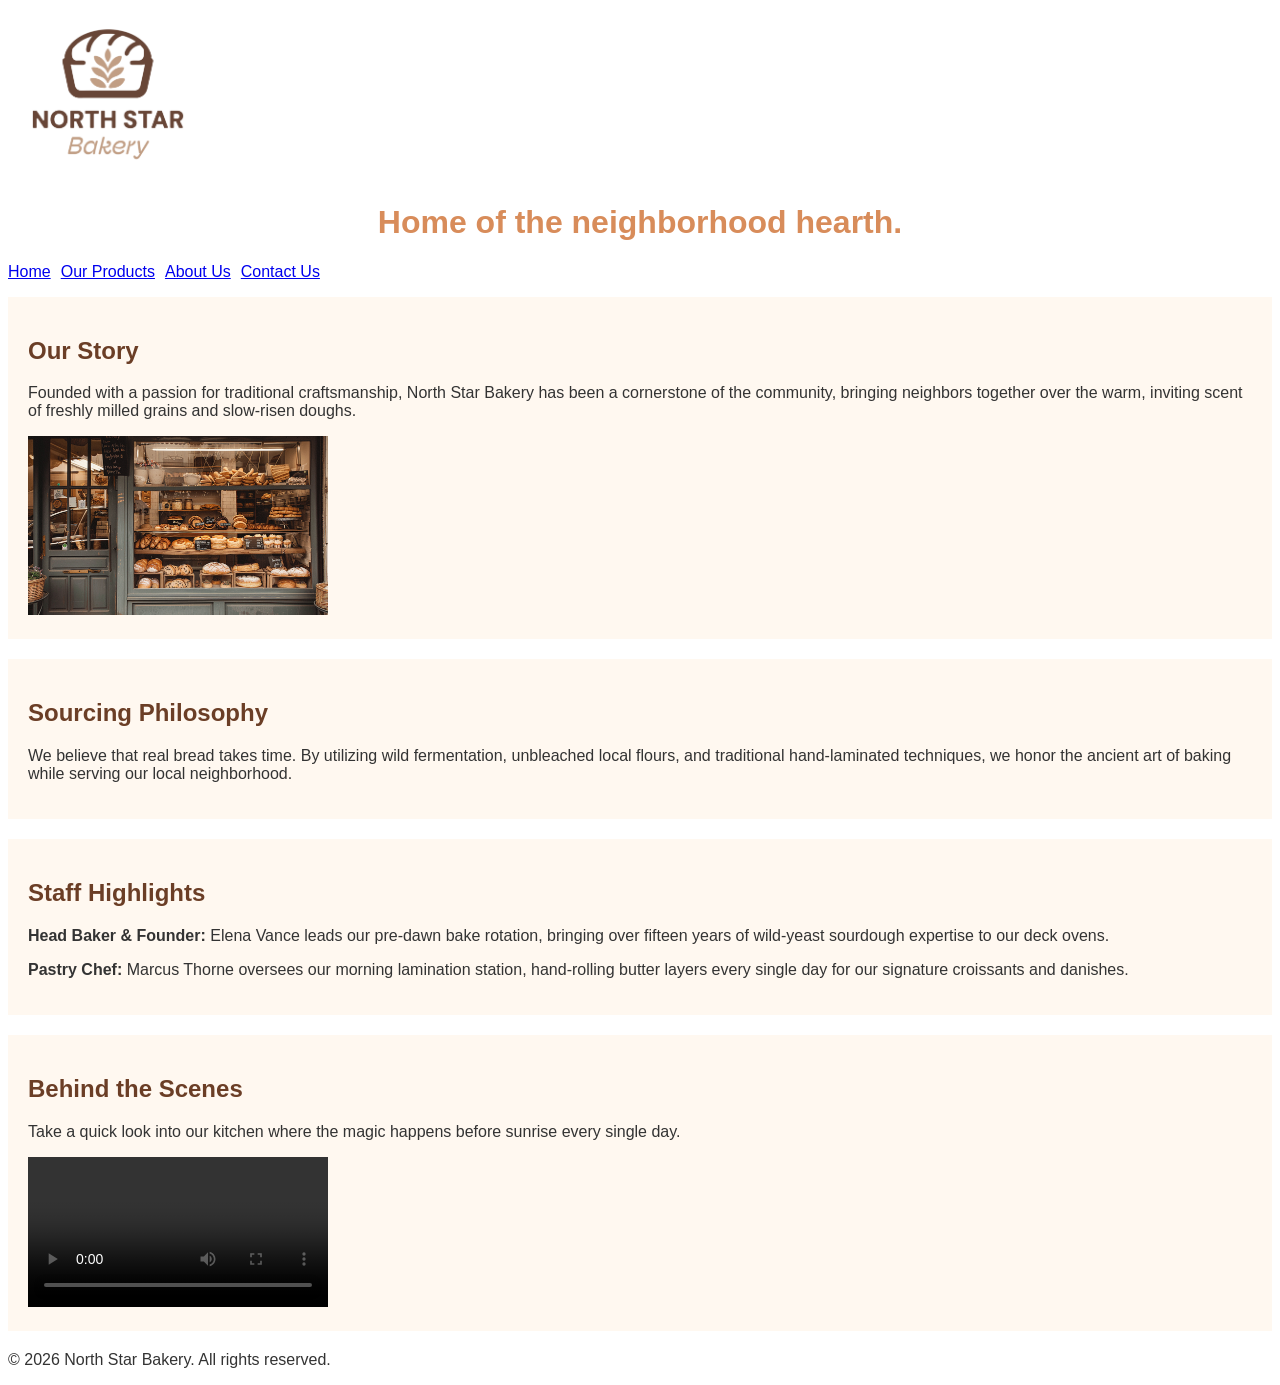
==== about.html @ 63020201 "first commit" ====
<!DOCTYPE html>
<html lang="en">
<head>
    <meta charset="UTF-8">
    <title>North Star Bakery - About Us</title>
    <link rel="stylesheet" href="styles.css">
</head>
<body>
     <header>
        <img src="bakery-logo_c.png" alt="North Star Bakery Logo" width="200">
    <h1>Home of the neighborhood hearth.</h1>
    <nav>
        <p>
            <a href="index.html">Home </a> 
            <a href="products.html"> Our Products</a> 
            <a href="about.html">About Us</a> 
            <a href="contact.html">Contact Us</a> 
        </p>
    </nav>
    </header>
    <main>
        <section>
            <h2>Our Story</h2>
            <p>Founded with a passion for traditional craftsmanship, North Star Bakery has been a cornerstone of the community, bringing neighbors together over the warm, inviting scent of freshly milled grains and slow-risen doughs.</p>
            <img src="bakery-storefront_c.png" alt="The welcoming storefront of North Star Bakery" width="300">
        </section>

        <section>
            <h2> Sourcing Philosophy</h2>
            <p>We believe that real bread takes time. By utilizing wild fermentation, unbleached local flours, and traditional hand-laminated techniques, we honor the ancient art of baking while serving our local neighborhood.</p>
        </section>
        
        <section>
            <h2> Staff Highlights</h2>
            <p><strong>Head Baker & Founder:</strong> Elena Vance leads our pre-dawn bake rotation, bringing over fifteen years of wild-yeast sourdough expertise to our deck ovens.</p>
            <p><strong>Pastry Chef:</strong> Marcus Thorne oversees our morning lamination station, hand-rolling butter layers every single day for our signature croissants and danishes.</p>
        </section>

        <section>
            <h2> Behind the Scenes</h2>
            <p> Take a quick look into our kitchen where the magic happens before sunrise every single day.</p>
            <video controls width="300">
                <source src="bakery-behind-scenes_c.mp4" type="video/mp4">
            </video>
        </section>

    </main>
    <footer>
    <p>&copy; 2026 North Star Bakery. All rights reserved.</p>
</footer>

</body>
</html>
---- styles.css ----
/* Base styles for the entire page */
body {
font-family: Arial, sans-serif;
color: #333;
}

/* Headings */
h1 {
text-align: center;
color: #d88c5a;
}

/* Subheadings */
h2 {
text-align: left;
color: #6b3e26;
}

nav p {display:flex; flex-direction: column; gap: 10px;}
@media (min-width:768px){nav p{flex-direction:row}}

/*sections*/
section {
background-color: #fff8f0;
padding: 20px;
margin-bottom: 20px;
}
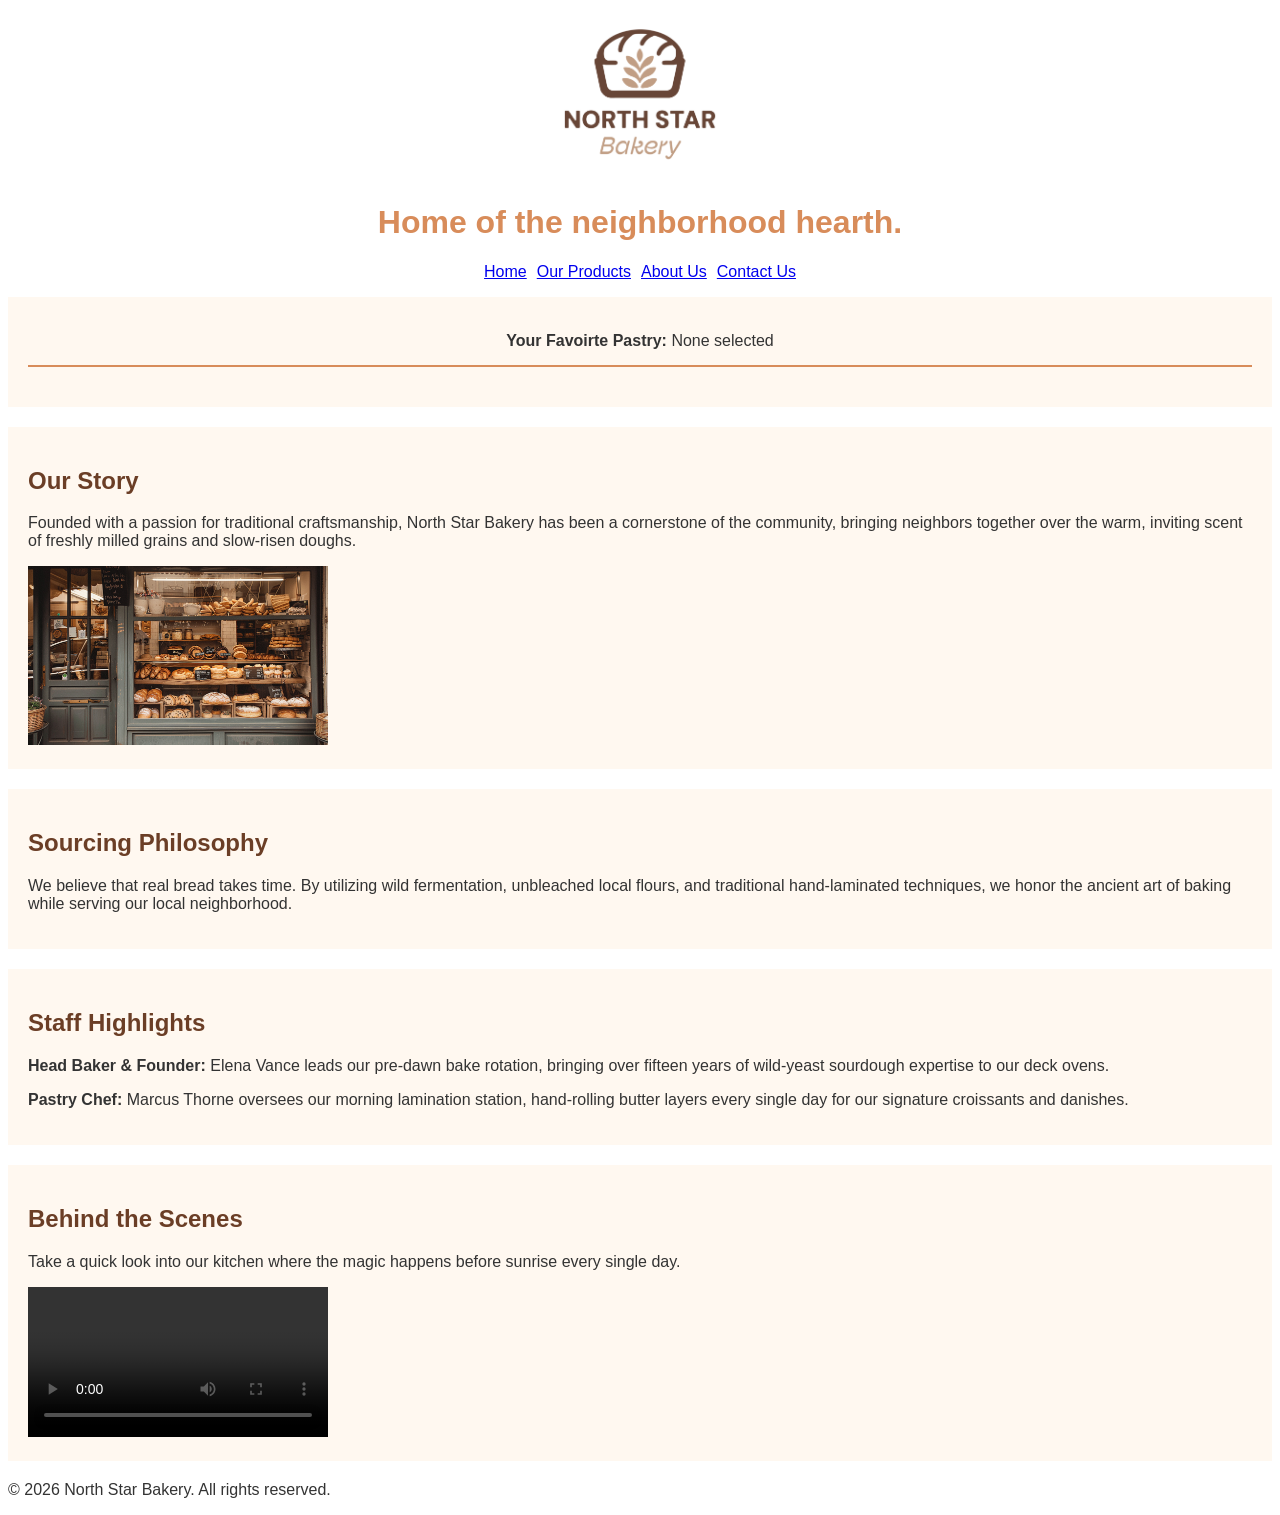
==== commit cb7d19d2: "Touchstone 4: interactive feature, form validation" ====
--- a/about.html
+++ b/about.html
@@ -19,6 +19,11 @@
     </nav>
     </header>
     <main>
+         <section>
+            <div id="Favorite-Banner" Style="background-color: #fff8f0; padding: 15px; text-align: center; border-bottom: 2px solid #d88c5a; margin-bottom: 20px;">
+                <strong>Your Favoirte Pastry:</strong> <span id="favorite-text">None selected</span>
+            </div>
+        </section>
         <section>
             <h2>Our Story</h2>
             <p>Founded with a passion for traditional craftsmanship, North Star Bakery has been a cornerstone of the community, bringing neighbors together over the warm, inviting scent of freshly milled grains and slow-risen doughs.</p>
@@ -48,6 +53,6 @@
     <footer>
     <p>&copy; 2026 North Star Bakery. All rights reserved.</p>
 </footer>
-
+<script src="script.js"></script>
 </body>
 </html>
--- a/styles.css
+++ b/styles.css
@@ -3,6 +3,8 @@
 font-family: Arial, sans-serif;
 color: #333;
 }
+header{text-align: center;}
+
 
 /* Headings */
 h1 {
@@ -16,7 +18,7 @@
 color: #6b3e26;
 }
 
-nav p {display:flex; flex-direction: column; gap: 10px;}
+nav p {display:flex; justify-content: center; flex-direction: column; gap: 10px;}
 @media (min-width:768px){nav p{flex-direction:row}}
 
 /*sections*/
